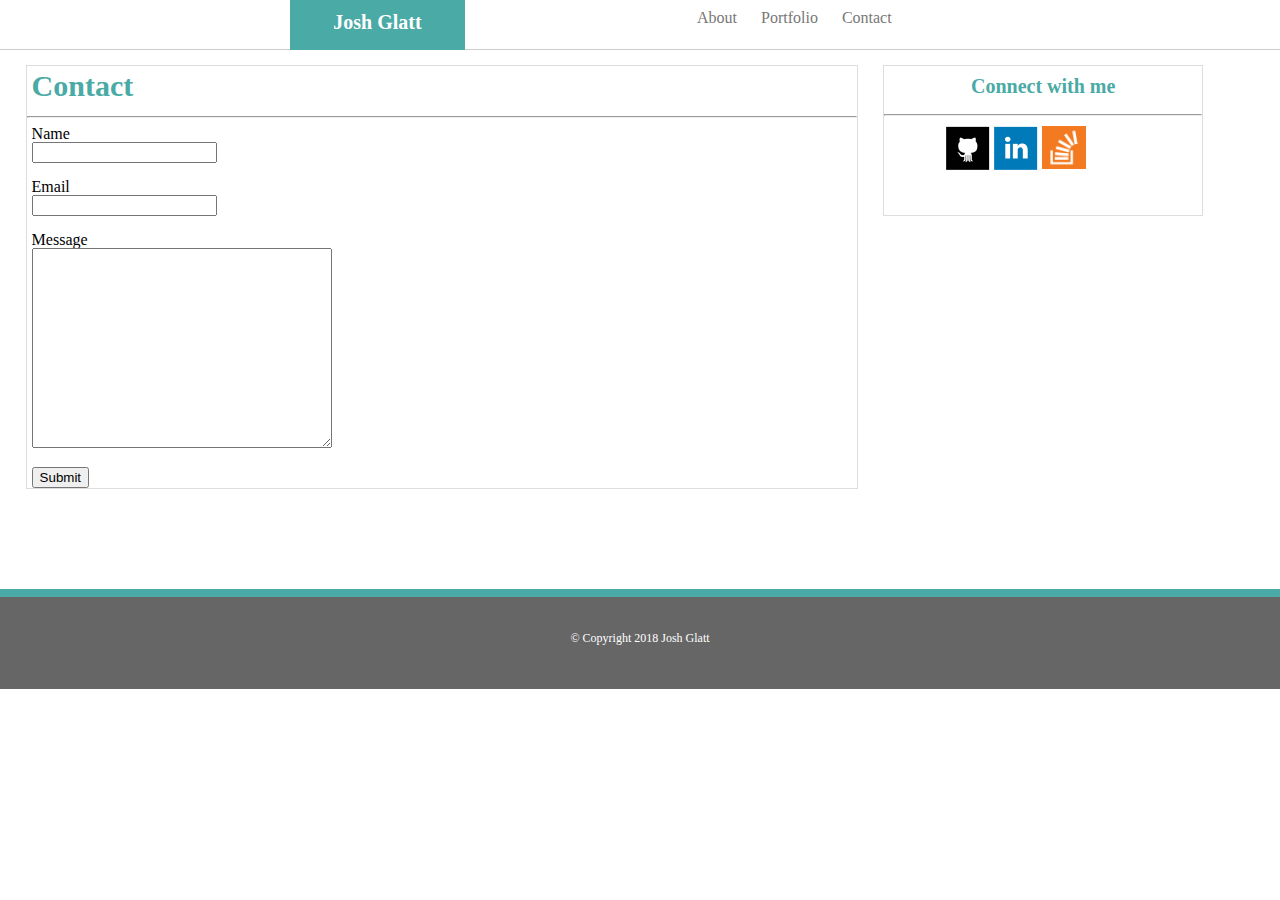
==== contact.html @ d32be584 "add" ====
<!DOCTYPE html>
<html lang="en">

<head>
    <link rel="stylesheet" type="text/css" href="css/reset.css">
    <link rel="stylesheet" type="text/css" href="css/style.css">
    <meta charset="UTF-8">
    <meta name="viewport" content="width=device-width, initial-scale=1.0">
    <meta http-equiv="X-UA-Compatible" content="ie=edge">
    <title>Contact</title>
</head>

<body>
    <div id="navcon">
        <h2>Josh Glatt</h2>
        <div class="menu">
            <a id="about" href="index.html">About</a>
            <a id="portfolio" href="portfolio.html">Portfolio</a>
            <a id="contact" href="contact.html">Contact</a>
        </div>
    </div>

    <div class="container clearfix">
        <div class="about-me">


            <h4>Contact</h4>
            <hr>

            <form>
                Name
                <br>
                <input type="text" name="input-name">
                <br>
                <br> Email
                <br>
                <input type="text" name="input-email">
                <br>
                <br> Message
                <br>
                <textarea id="message" name="input-message"></textarea>
                <br>
                <br>
                <input type="submit" value="Submit">
            </form>
        </div>

        <aside>
            <h3>Connect with me</h3>
            <hr>
            <ul class="logos">
                <li>
                    <a id="github" href="#">
                        <img src="assets/github.png">
                    </a>
                </li>
                <li>
                    <a id="linkedin" href="#">
                        <img src="assets/linkedin.png">
                    </a>
                </li>
                <li>
                    <a href="#">
                        <img id="overflow" src="assets/overflow.png">
                    </a>
                </li>

            </ul>
        </aside>

    </div>



    <footer class="footer">&#169; Copyright 2018 Josh Glatt</footer>















</body>

</html>
---- css/style.css ----
* {
  box-sizing: border-box;
}

/* body { 
    background-image: url(../assets/background.png);
}*/

/* .container {
    margin:0 auto ;
    
} */

#navcon {
  background: #ffffff;
  height: 50px;
  border-bottom: 1px solid #cccccc;
  position: fixed;
  top: 0px;
  width: 100%;
  z-index: 3;
}

.menu {
  position: relative;
  left: 40%;
  float: left;
  padding-top: 10px;
  z-index: 3;
}

#about,
#portfolio,
#contact {
  padding: 10px;
  color: #777777;
  text-decoration: none;
}

#about:hover {
  color: #e45f56;
}

#portfolio:hover {
  color: #e45f56;
}

#contact:hover {
  color: #e45f56;
}

h2 {
  font-family: "Georgia", Times, "Times New Roman", serif;
  float: left;
  position: relative;
  left: 290px;
  height: 50px;
  width: 175px;
  background: #4aaaa5;
  color: white;
  text-align: center;
  padding-top: 12px;
  font-size: 20px;
  font-weight: bolder;
}

.logos {
  list-style-type: none;
  display: inline;
  position: relative;
  left: 60px;
}

.about-me {
  width: 65%;
  border: 1px solid #dddddd;
  background: #ffffff;
  float: left;
  margin-left: 2%;
  margin-top: 5.1%;
}

.project-frame {
  float: left;
  width: 40%;
  height: 40%;
  z-index: 1;
  position: relative;
  left: 25.5px;
}
.project-img {
  width: 80%;
  height: 80%;
}

.project-link {
  z-index: 2;
  position: relative;
  bottom: 50px;
  background: #4aaaa5;
  color: white;
  width: 80%;
  height: 10%;
  text-align: center;
  padding: 5px;
}

h4 {
  font-family: "Georgia", Times, "Times New Roman", serif;
  font-weight: bolder;
  color: #4aaaa5;
  font-size: 30px;
  margin-bottom: 10px;
  padding: 5px;
}
form {
  margin-left: 5px;
}

h1,
h5 {
  font-family: "Georgia", Times, "Times New Roman", serif;
  padding-left: 15px;
  color: #4aaaa5;
  font-size: 30px;
  padding-top: 15px;
  font-weight: bolder;
}

h5 {
  padding-bottom: 5px;
  position: relative;
  left: 10px;
}

h3 {
  font-family: "Georgia", Times, "Times New Roman", serif;
  color: #4aaaa5;
  font-size: 20px;
  padding-bottom: 10px;
  padding-top: 10px;
  font-weight: bolder;
  width: 100%;
}

p {
  font-family: "Arial", "Helvetica Neue", Helvetica, sans-serif;
  padding: 15px;
  color: #777777;
}

.wrap {
  float: left;
  height: 200px;
  padding: 5px;
}

#message {
  width: 300px;
  height: 200px;
}

#github,
#linkedin {
  float: left;
}

#overflow {
  float: left;
  width: 44px;
  height: 45px;
  padding-top: 2px;
  margin-left: 2px;
}

aside {
  border: 1px solid #dddddd;
  width: 25%;
  float: left;
  margin-top: 5.1%;
  margin-left: 2%;
  background: #ffffff;
  text-align: center;
  padding-bottom: 40px;
}

.wrapper {
  min-height: 100%;
  margin-bottom: -50px;
}

.footer {
  border-top: 8px solid #4aaaa5;
  background: #666666;
  color: white;
  clear: both;
  height: 100px;
  text-align: center;
  padding-top: 35px;
  margin-top: 100px;
  font-size: 12px;
  position: relative;
  bottom: 0px;
  width: 100%;
  z-index: 3;
}

.clearfix::after {
  content: "";
  clear: both;
  display: table;
}

@media screen and (max-width: 980px) {
  body {
    background-color: blue;
  }
  * .about-me {
    width: 80%;

    left: 3.2%;
    margin-top: 8%;
  }

  h2 {
    float: left;
    position: relative;
    left: 50px;
  }
  h5 {
    padding-bottom: 15px;
  }
  .menu {
    position: relative;
    left: 310px;
  }
  .logos {
    position: relative;
    left: 30px;
    top: 10px;
  }

  footer {
    position: fixed;
    bottom: 0px;
  }

  aside {
    width: 80%;
    margin-left: 2%;
  }
}

@media screen and (max-width: 768px) {
  body {
    background-color: #333;
  }
  .container {
    width: auto;
  }
  .about-me {
    position: relative;
    left: 8%;
    margin-top: 15%;
  }
  .project-frame {
    float: left;
    margin: 10px;
  }
  h5 {
    position: relative;
    left: 15px;
  }

  aside {
    position: relative;
    left: 8%;
  }
  .menu {
    position: relative;
    left: 250px;
  }
  .logos {
    position: relative;
    left: 15px;
  }
  input {
    width: 100%;
  }
  #message {
    width: 100%;
  }
  #submit-btn {
    width: 20%;
  }
}

@media screen and (max-width: 640px) {
  body {
    background-color: yellow;
  }

  h2 {
    width: 100%;
    position: relative;
    left: 0px;
    overflow: hidden;
  }
  .about-me {
    width: 90%;
    position: relative;
    left: 30px;
    top:20px;
  }
  #navcon {
    width: 100%;
    height: 100px;
    overflow: hidden;
    margin-bottom: 50px;
  }
  .menu {
    position: relative;
    left: 30%;
  }
  aside {
    width: 90%;
    position:relative;
    left:5%;
  }
  footer{
    position:fixed;

  }
}
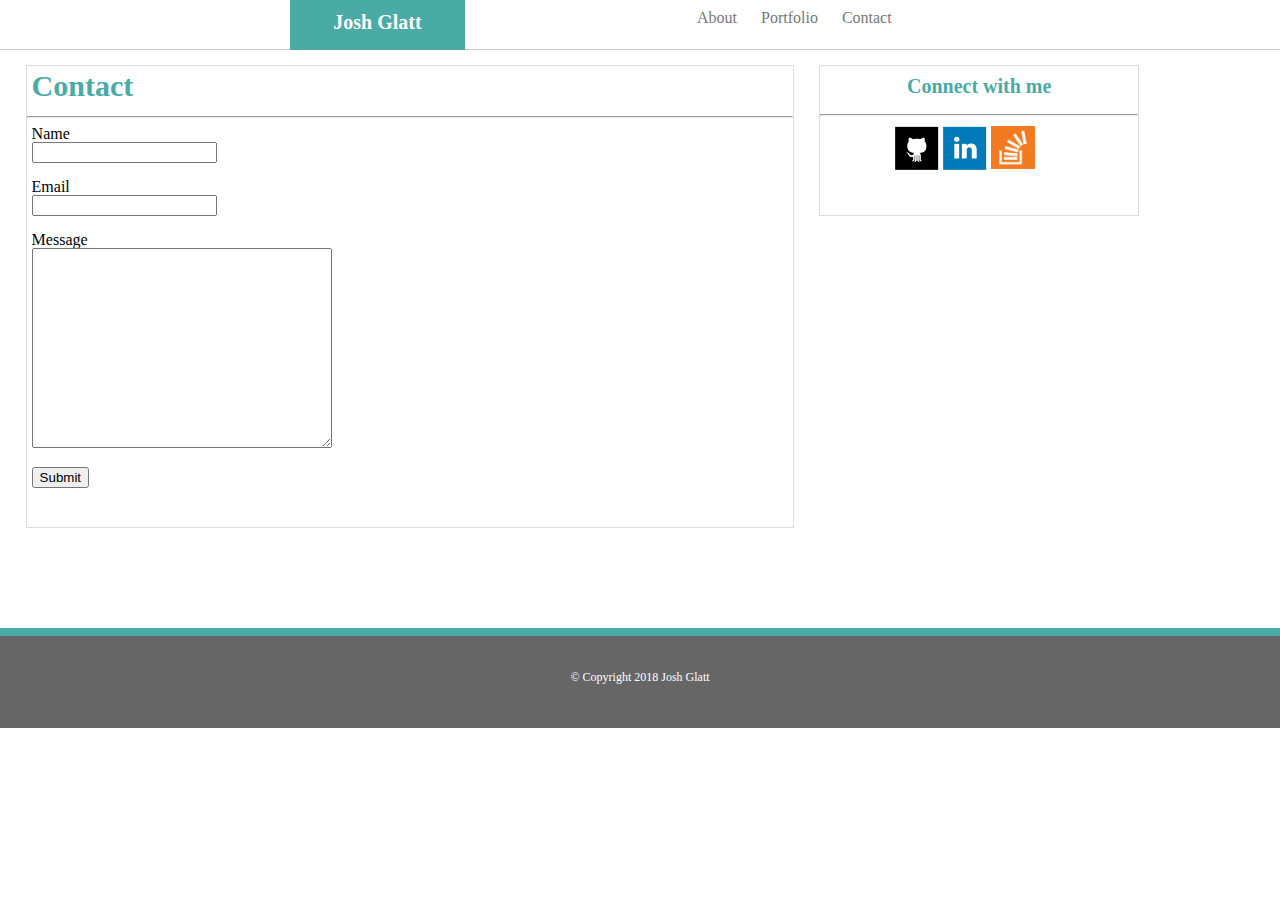
==== commit bbc2eef7: "add" ====
--- a/contact.html
+++ b/contact.html
@@ -50,18 +50,18 @@
             <hr>
             <ul class="logos">
                 <li>
-                    <a id="github" href="#">
-                        <img src="assets/github.png">
+                    <a id="github" href="https://github.com/joglatt">
+                        <img src="assets/github.png" alt="github logo">
                     </a>
                 </li>
                 <li>
-                    <a id="linkedin" href="#">
-                        <img src="assets/linkedin.png">
+                    <a id="linkedin" href="https://www.linkedin.com/in/joshua-glatt-99113642/">
+                        <img src="assets/linkedin.png" alt="Linkedin logo">
                     </a>
                 </li>
                 <li>
-                    <a href="#">
-                        <img id="overflow" src="assets/overflow.png">
+                    <a href="https://stackoverflow.com/users/9135089/josh-glatt">
+                        <img id="overflow" src="assets/overflow.png" alt="Stack Overflow logo">
                     </a>
                 </li>
 
--- a/css/style.css
+++ b/css/style.css
@@ -4,11 +4,6 @@
 
 /* body { 
     background-image: url(../assets/background.png);
-}*/
-
-/* .container {
-    margin:0 auto ;
-    
 } */
 
 #navcon {
@@ -68,16 +63,21 @@
   list-style-type: none;
   display: inline;
   position: relative;
-  left: 60px;
+  left: 23%;
 }
 
 .about-me {
-  width: 65%;
+  width: 60%;
   border: 1px solid #dddddd;
   background: #ffffff;
   float: left;
   margin-left: 2%;
   margin-top: 5.1%;
+  padding-bottom: 3%;
+}
+#projects {
+  position: relative;
+  left: 8.5%;
 }
 
 .project-frame {
@@ -215,10 +215,9 @@
   body {
     background-color: blue;
   }
-  * .about-me {
-    width: 80%;
-
-    left: 3.2%;
+  .about-me {
+    width: 90%;
+    margin-left: 5%;
     margin-top: 8%;
   }
 
@@ -235,9 +234,7 @@
     left: 310px;
   }
   .logos {
-    position: relative;
-    left: 30px;
-    top: 10px;
+   
   }
 
   footer {
@@ -246,8 +243,8 @@
   }
 
   aside {
-    width: 80%;
-    margin-left: 2%;
+    width: 90%;
+    margin-left: 5%;
   }
 }
 
@@ -255,12 +252,8 @@
   body {
     background-color: #333;
   }
-  .container {
-    width: auto;
-  }
+
   .about-me {
-    position: relative;
-    left: 8%;
     margin-top: 15%;
   }
   .project-frame {
@@ -272,10 +265,6 @@
     left: 15px;
   }
 
-  aside {
-    position: relative;
-    left: 8%;
-  }
   .menu {
     position: relative;
     left: 250px;
@@ -307,10 +296,9 @@
     overflow: hidden;
   }
   .about-me {
-    width: 90%;
-    position: relative;
-    left: 30px;
-    top:20px;
+    position: relative;
+
+    top: 20px;
   }
   #navcon {
     width: 100%;
@@ -322,13 +310,8 @@
     position: relative;
     left: 30%;
   }
-  aside {
-    width: 90%;
-    position:relative;
-    left:5%;
-  }
-  footer{
-    position:fixed;
-
-  }
-}
+
+  footer {
+    position: fixed;
+  }
+}
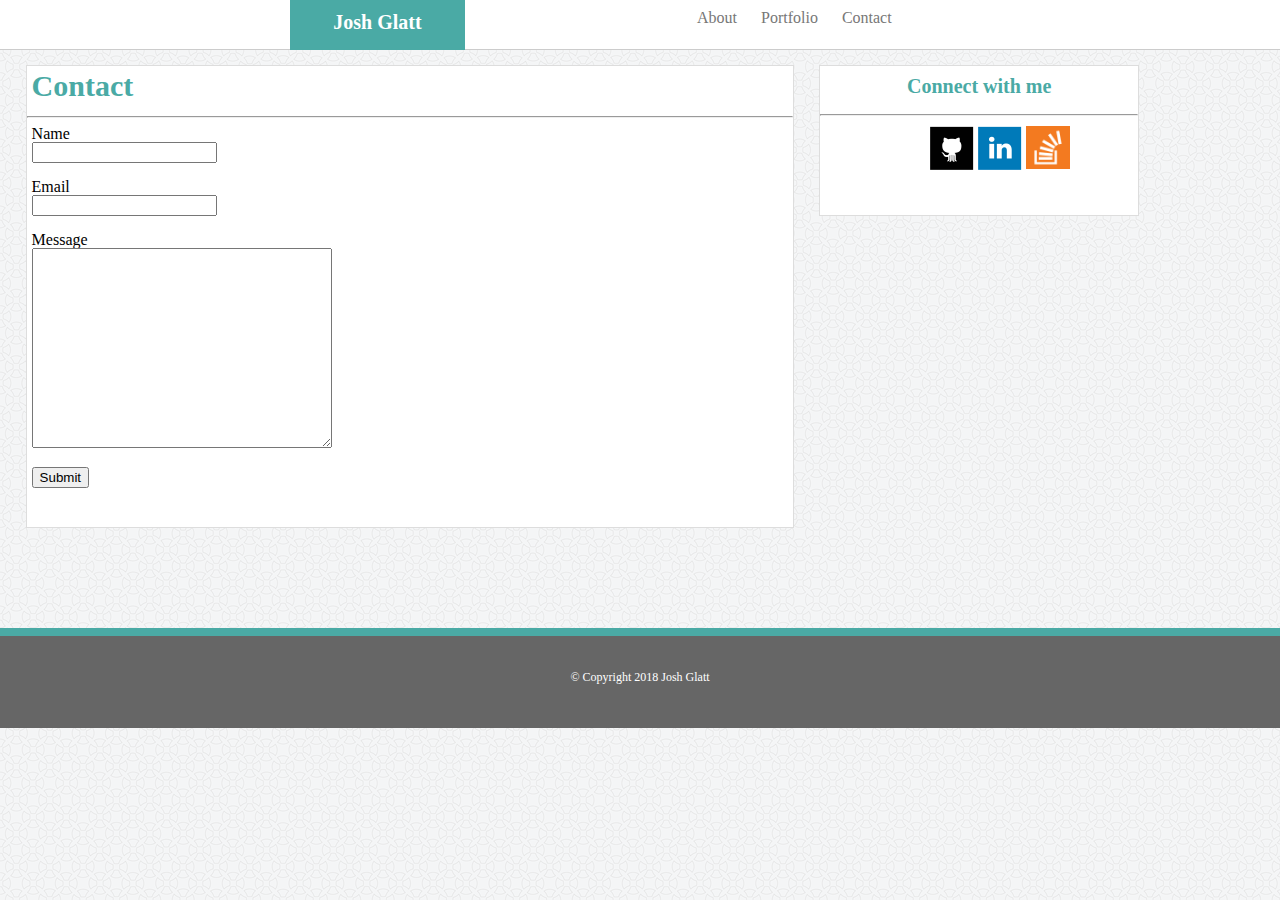
==== commit dabeb5be: "add" ====
--- a/contact.html
+++ b/contact.html
@@ -7,7 +7,7 @@
     <meta charset="UTF-8">
     <meta name="viewport" content="width=device-width, initial-scale=1.0">
     <meta http-equiv="X-UA-Compatible" content="ie=edge">
-    <title>Contact</title>
+    <title>About Me</title>
 </head>
 
 <body>
@@ -19,7 +19,6 @@
             <a id="contact" href="contact.html">Contact</a>
         </div>
     </div>
-
     <div class="container clearfix">
         <div class="about-me">
 
@@ -71,22 +70,9 @@
     </div>
 
 
+  
 
     <footer class="footer">&#169; Copyright 2018 Josh Glatt</footer>
-
-
-
-
-
-
-
-
-
-
-
-
-
-
 
 </body>
 
--- a/css/style.css
+++ b/css/style.css
@@ -2,9 +2,9 @@
   box-sizing: border-box;
 }
 
-/* body { 
+body { 
     background-image: url(../assets/background.png);
-} */
+} 
 
 #navcon {
   background: #ffffff;
@@ -60,10 +60,11 @@
 }
 
 .logos {
-  list-style-type: none;
-  display: inline;
-  position: relative;
-  left: 23%;
+  position: relative;
+  left: 34%;
+}
+.logo{
+  padding:0.5%;
 }
 
 .about-me {
@@ -141,6 +142,7 @@
   padding-top: 10px;
   font-weight: bolder;
   width: 100%;
+  
 }
 
 p {
@@ -212,9 +214,9 @@
 }
 
 @media screen and (max-width: 980px) {
-  body {
+  /* body {
     background-color: blue;
-  }
+  } */
   .about-me {
     width: 90%;
     margin-left: 5%;
@@ -233,8 +235,10 @@
     position: relative;
     left: 310px;
   }
-  .logos {
-   
+  .logos{
+    position:relative;
+    left:40%;
+
   }
 
   footer {
@@ -249,9 +253,9 @@
 }
 
 @media screen and (max-width: 768px) {
-  body {
+  /* body {
     background-color: #333;
-  }
+  } */
 
   .about-me {
     margin-top: 15%;
@@ -269,10 +273,7 @@
     position: relative;
     left: 250px;
   }
-  .logos {
-    position: relative;
-    left: 15px;
-  }
+
   input {
     width: 100%;
   }
@@ -285,30 +286,25 @@
 }
 
 @media screen and (max-width: 640px) {
-  body {
+  /* body {
     background-color: yellow;
-  }
+  } */
 
   h2 {
-    width: 100%;
-    position: relative;
-    left: 0px;
+    
     overflow: hidden;
   }
   .about-me {
     position: relative;
-
     top: 20px;
   }
   #navcon {
-    width: 100%;
-    height: 100px;
-    overflow: hidden;
+  
     margin-bottom: 50px;
   }
   .menu {
     position: relative;
-    left: 30%;
+    left: 18%;
   }
 
   footer {
